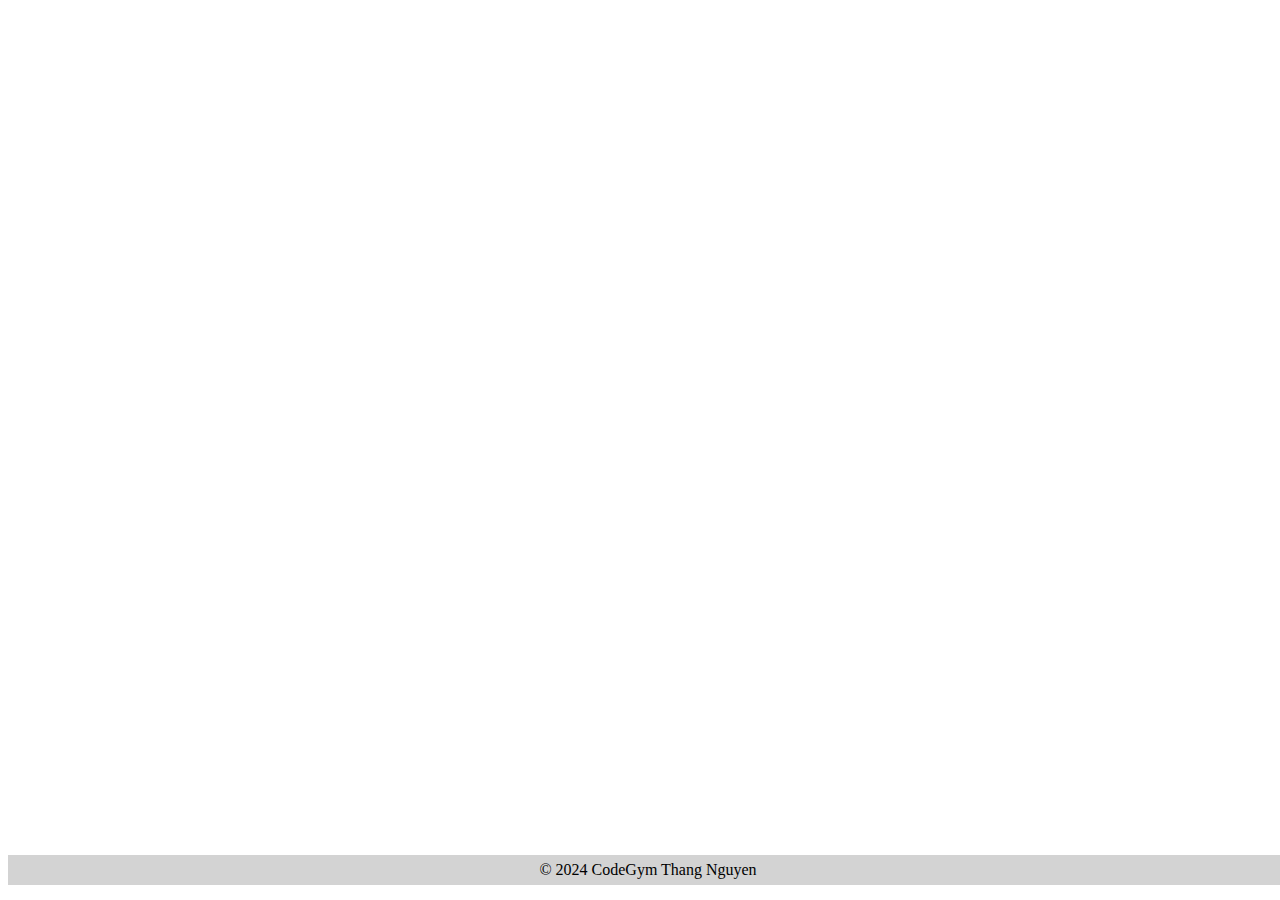
==== src/main/webapp/WEB-INF/views/layout.html @ 10d9e2c7 "can create new blog & view content of a blog in blog list" ====
<!DOCTYPE html>
<html xmlns:th="http://www.thymeleaf.org" lang="en">

<head th:fragment="head">
    <meta charset="UTF-8"/>
    <meta http-equiv="X-UA-Compatible" content="IE=edge"/>
    <meta name="viewport" content="width=device-width, initial-scale=1"/>

    <title>Management</title>

    <style>
        h2 {
            background-color: darkorange;
            color: white;
            padding: 10px 0 10px 20px;
        }

        footer {
            margin: 10px 0;
            text-align: center;
            background: lightgray;
            position: fixed;
            bottom: 5px;
            width: 100%;
            height: 30px;
            line-height: 30px;
        }

        #list {
            font-family: "Trebuchet MS", Arial, Helvetica, sans-serif;
            border-collapse: collapse;
            width: 100%;
        }

        #list td, #list th {
            border: 1px solid #ddd;
            padding: 8px;
        }

        #list tr:nth-child(even) {
            background-color: #f2f2f2;
        }

        #list tr:hover {
            background-color: #ddd;
        }

        #list th {
            padding-top: 12px;
            padding-bottom: 12px;
            text-align: left;
            background-color: #4CAF50;
            color: white;
            width: 15%;
        }

        input[type=text], input[type=email] {
            width: 100%;
            padding: 12px 0;
            margin: 8px 0;
            display: inline-block;
            border: 1px solid #ccc;
            border-radius: 4px;
            box-sizing: border-box;
        }

        input[type=submit] {
            width: 300px;
            background-color: #4CAF50;
            color: white;
            padding: 14px 20px;
            margin: 8px 0;
            border: none;
            border-radius: 4px;
            cursor: pointer;
            text-align: center;
        }

        input[type=submit]:hover {
            background-color: #45a049;
        }

        #form {
            width: 500px;
            border-radius: 5px;
            background-color: #f2f2f2;
            padding: 20px;
        }

        .notify span {
            font-size: 15px;
            color: blue;
        }
    </style>
</head>

<body>

<footer th:fragment="footer">
    &copy; 2024 CodeGym Thang Nguyen
</footer>
</body>
</html>
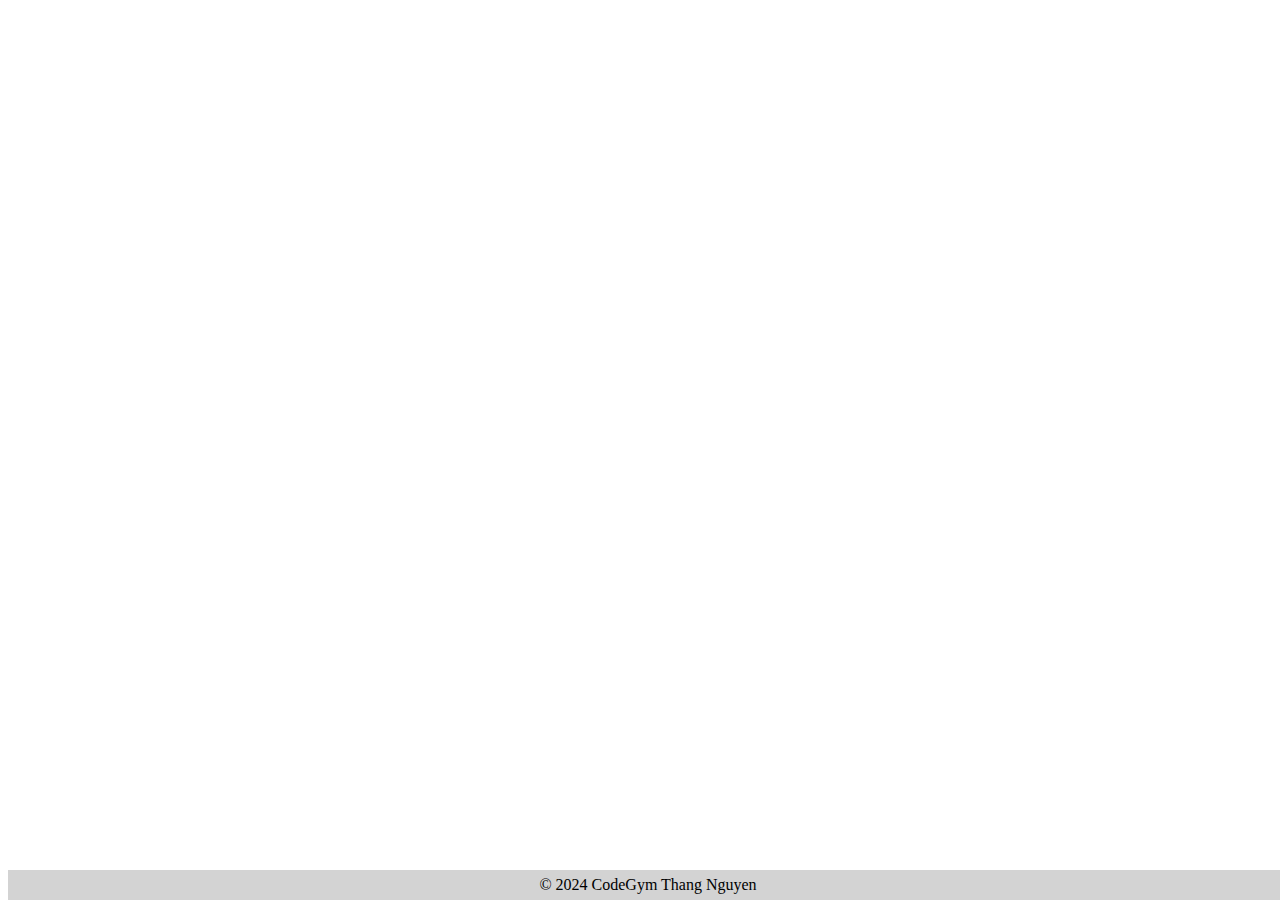
==== commit 888d1ec9: "can update blog & delete blog" ====
--- a/src/main/webapp/WEB-INF/views/layout.html
+++ b/src/main/webapp/WEB-INF/views/layout.html
@@ -16,11 +16,11 @@
         }
 
         footer {
-            margin: 10px 0;
+            margin: 10px 0 0 0;
             text-align: center;
             background: lightgray;
             position: fixed;
-            bottom: 5px;
+            bottom: 0;
             width: 100%;
             height: 30px;
             line-height: 30px;
